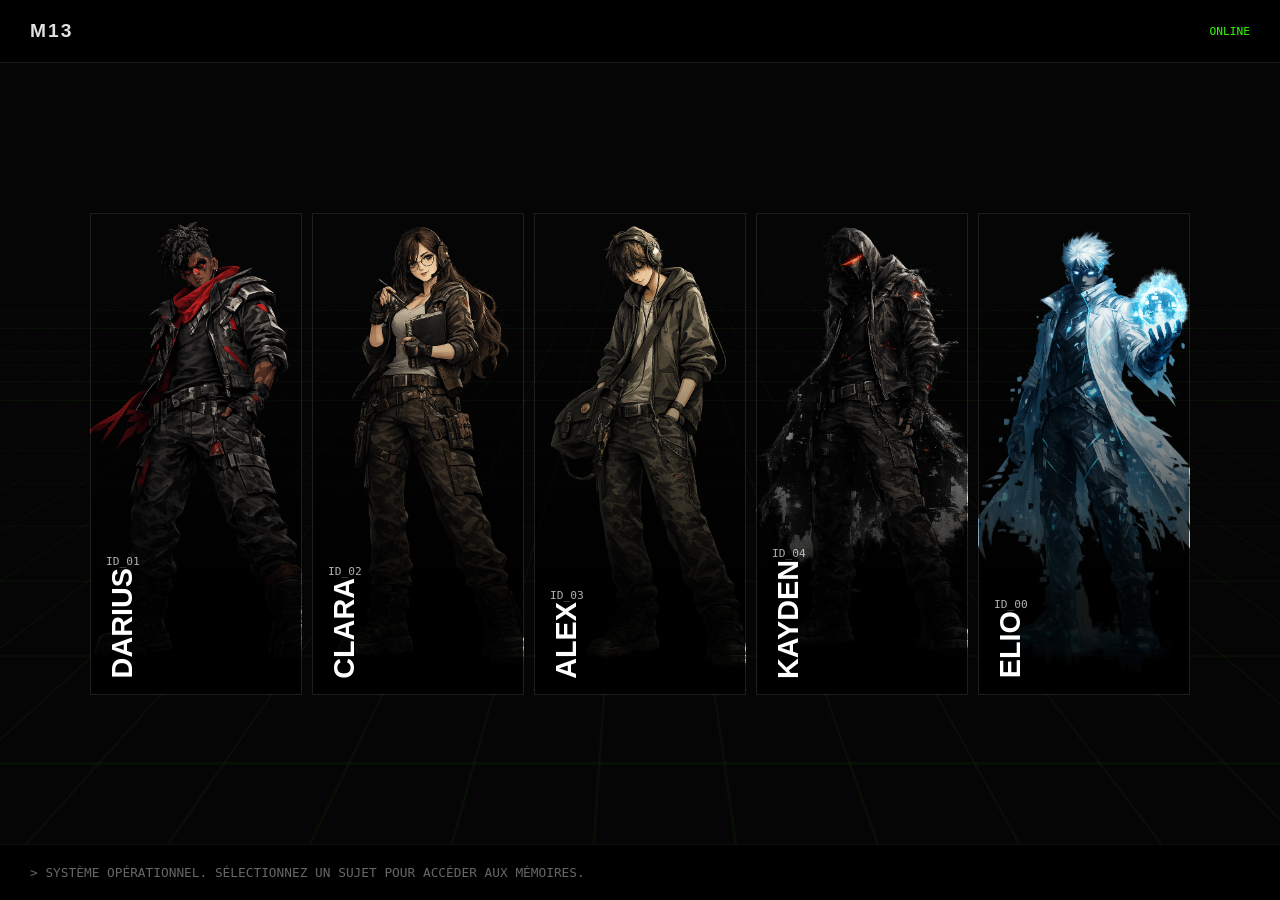
==== index.html @ e18bb98c "Update index.html" ====
<!DOCTYPE html>
<html lang="fr">
<head>
    <meta charset="UTF-8">
    <meta name="viewport" content="width=device-width, initial-scale=1.0">
    <title>M13 by Siroxtag</title>
    <style>
        :root {
            --bg: #050505;
            --primary: #e0e0e0;
            --accent: #ff3333; 
            --secondary: #33ff00; 
            --glass: rgba(0, 0, 0, 0.6);
        }

        body {
            background-color: var(--bg);
            color: var(--primary);
            font-family: 'Helvetica Neue', Arial, sans-serif;
            margin: 0;
            overflow-x: hidden;
            min-height: 100vh;
            display: flex;
            flex-direction: column;
        }

        /* GRILLE DE FOND */
        .grid-bg {
            position: fixed;
            top: -50%; left: -50%; width: 200%; height: 200%;
            background: 
                linear-gradient(rgba(51, 255, 0, 0.05) 1px, transparent 1px),
                linear-gradient(90deg, rgba(51, 255, 0, 0.05) 1px, transparent 1px);
            background-size: 60px 60px;
            z-index: -1;
            transform: perspective(500px) rotateX(60deg);
            animation: grid-move 40s linear infinite;
        }

        @keyframes grid-move {
            0% { transform: perspective(500px) rotateX(60deg) translateY(0); }
            100% { transform: perspective(500px) rotateX(60deg) translateY(60px); }
        }

        header {
            padding: 20px 30px;
            border-bottom: 1px solid rgba(255,255,255,0.1);
            display: flex;
            justify-content: space-between;
            align-items: center;
            background: rgba(0,0,0,0.9);
            z-index: 10;
        }

        h1 { font-size: 1.2rem; letter-spacing: 2px; text-transform: uppercase; margin: 0; }

        .main-nav {
            flex-grow: 1;
            display: flex;
            justify-content: center;
            align-items: center;
            gap: 10px;
            padding: 20px;
            z-index: 5;
        }

        /* CARTES AVEC IMAGES */
        .char-card {
            width: 180px;
            height: 450px;
            border: 1px solid rgba(255,255,255,0.1);
            position: relative;
            overflow: hidden;
            text-decoration: none;
            color: white;
            display: flex;
            flex-direction: column;
            justify-content: flex-end;
            padding: 15px;
            transition: 0.4s ease;
            background-size: cover;
            background-position: center;
        }

        /* Overlay sombre pour lire le texte */
        .char-card::after {
            content: '';
            position: absolute;
            top: 0; left: 0; width: 100%; height: 100%;
            background: linear-gradient(to top, rgba(0,0,0,0.9) 20%, transparent 80%);
            z-index: 1;
        }

        .char-card:hover {
            transform: scale(1.05);
            border-color: var(--secondary);
            box-shadow: 0 0 30px rgba(51, 255, 0, 0.2);
            z-index: 10;
        }

        .char-card h2 {
            font-size: 1.8rem;
            margin: 0;
            z-index: 2;
            writing-mode: vertical-rl;
            transform: rotate(180deg);
            text-shadow: 2px 2px 10px rgba(0,0,0,0.8);
        }

        .char-card span {
            font-size: 0.7rem;
            z-index: 2;
            font-family: monospace;
            opacity: 0.7;
        }

        /* IMAGES SPECIFIQUES */
        .card-darius { background-image: url('darius.png'); }
        .card-clara { background-image: url('clara.png'); }
        .card-alex { background-image: url('alex.png'); }
        .card-kayden { background-image: url('kayden.png'); }
        .card-elio { background-image: url('elio.png'); }

        /* RESPONSIVE MOBILE */
        @media (max-width: 768px) {
            .main-nav {
                display: grid;
                grid-template-columns: 1fr 1fr;
                gap: 10px;
            }
            .char-card {
                width: auto;
                height: 200px;
                writing-mode: horizontal-tb;
            }
            .char-card h2 {
                writing-mode: horizontal-tb;
                transform: none;
                font-size: 1.2rem;
            }
            .char-card:last-child {
                grid-column: span 2;
                height: 120px;
            }
        }

        .intro-text {
            padding: 20px 30px;
            font-family: monospace;
            font-size: 0.8rem;
            color: #666;
            background: black;
            border-top: 1px solid rgba(255,255,255,0.05);
        }
    </style>
</head>
<body>

    <div class="grid-bg"></div>

    <header>
        <h1>M13</h1>
        <div style="font-family: monospace; font-size: 0.7rem; color: var(--secondary);">ONLINE</div>
    </header>

    <nav class="main-nav">
        <a href="/darius" class="char-card card-darius">
            <span>ID_01</span>
            <h2>DARIUS</h2>
        </a>
        <a href="/clara" class="char-card card-clara">
            <span>ID_02</span>
            <h2>CLARA</h2>
        </a>
        <a href="/alex" class="char-card card-alex">
            <span>ID_03</span>
            <h2>ALEX</h2>
        </a>
        <a href="/kayden" class="char-card card-kayden">
            <span>ID_04</span>
            <h2>KAYDEN</h2>
        </a>
        <a href="/elio" class="char-card card-elio">
            <span>ID_00</span>
            <h2>ELIO</h2>
        </a>
    </nav>

    <div class="intro-text">
        > SYSTÈME OPÉRATIONNEL. SÉLECTIONNEZ UN SUJET POUR ACCÉDER AUX MÉMOIRES.
    </div>

</body>
</html>
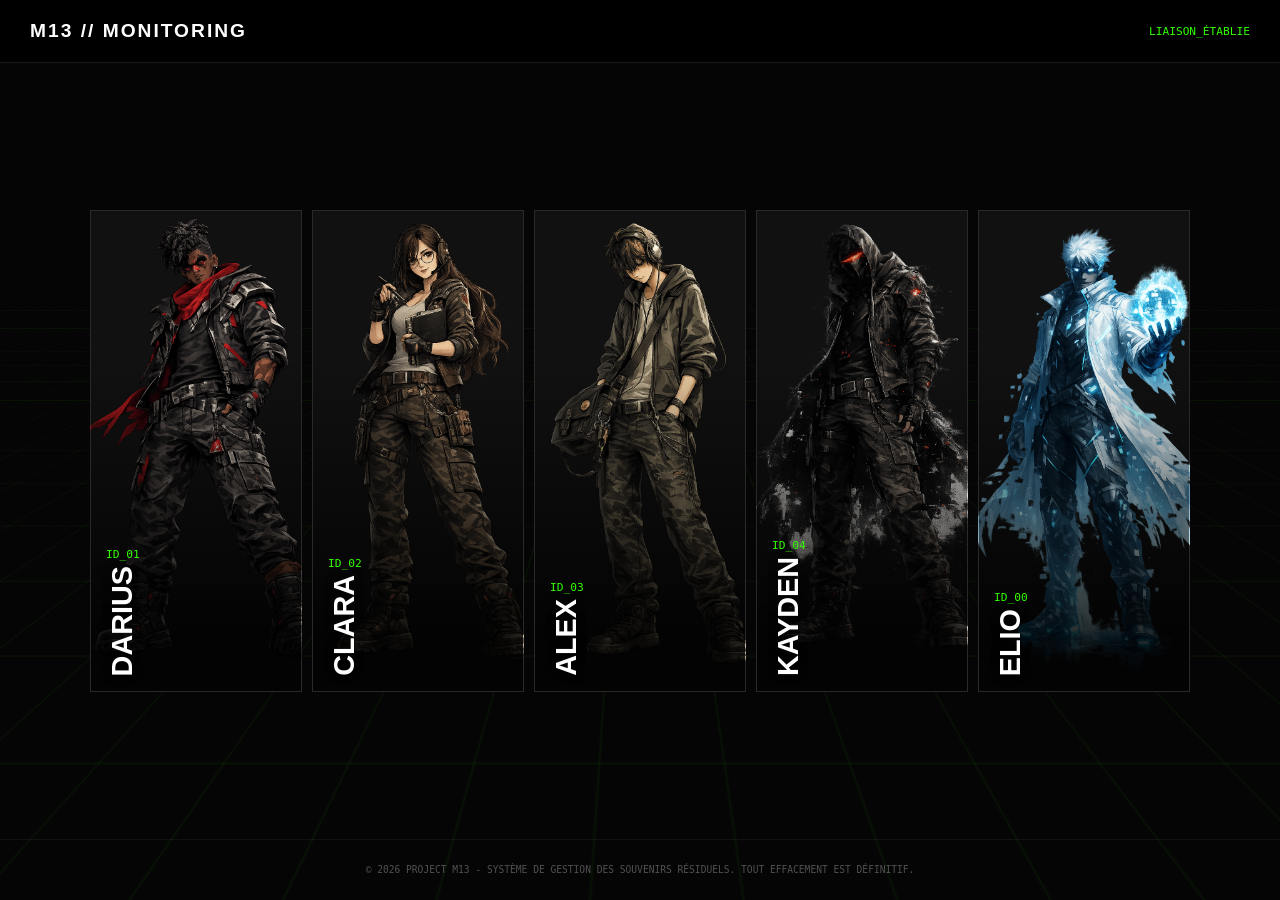
==== commit d36a9e83: "Update index.html" ====
--- a/index.html
+++ b/index.html
@@ -3,16 +3,21 @@
 <head>
     <meta charset="UTF-8">
     <meta name="viewport" content="width=device-width, initial-scale=1.0">
-    <title>M13 by Siroxtag</title>
+    <meta name="description" content="Interface de monitoring du PROJECT M13. Surveillance des sujets Darius, Clara, Alex, Kayden et Elio. Accès aux archives de mémoire.">
+    
+    <link rel="preload" as="image" href="darius.png" fetchpriority="high">
+    
+    <title>PROJECT M13 | MONITORING SYSTEM</title>
+    
     <style>
         :root {
             --bg: #050505;
-            --primary: #e0e0e0;
+            --primary: #ffffff; 
             --accent: #ff3333; 
             --secondary: #33ff00; 
-            --glass: rgba(0, 0, 0, 0.6);
-        }
-
+        }
+
+        /* PERFORMANCE : Utilisation de content-visibility pour accélérer le rendu */
         body {
             background-color: var(--bg);
             color: var(--primary);
@@ -24,7 +29,7 @@
             flex-direction: column;
         }
 
-        /* GRILLE DE FOND */
+        /* Optimisation du GPU pour l'animation de la grille */
         .grid-bg {
             position: fixed;
             top: -50%; left: -50%; width: 200%; height: 200%;
@@ -35,11 +40,12 @@
             z-index: -1;
             transform: perspective(500px) rotateX(60deg);
             animation: grid-move 40s linear infinite;
+            will-change: transform; /* Aide le navigateur à anticiper l'animation */
         }
 
         @keyframes grid-move {
-            0% { transform: perspective(500px) rotateX(60deg) translateY(0); }
-            100% { transform: perspective(500px) rotateX(60deg) translateY(60px); }
+            from { transform: perspective(500px) rotateX(60deg) translateY(0); }
+            to { transform: perspective(500px) rotateX(60deg) translateY(60px); }
         }
 
         header {
@@ -52,50 +58,50 @@
             z-index: 10;
         }
 
-        h1 { font-size: 1.2rem; letter-spacing: 2px; text-transform: uppercase; margin: 0; }
-
-        .main-nav {
+        h1 { font-size: 1.2rem; letter-spacing: 2px; text-transform: uppercase; margin: 0; color: #fff; }
+
+        /* ACCESSIBILITÉ : Landmark Main pour le SEO et les lecteurs d'écran */
+        main {
             flex-grow: 1;
             display: flex;
             justify-content: center;
             align-items: center;
-            gap: 10px;
             padding: 20px;
             z-index: 5;
         }
 
-        /* CARTES AVEC IMAGES */
+        .main-nav {
+            display: flex;
+            gap: 10px;
+            list-style: none;
+            padding: 0;
+            margin: 0;
+        }
+
         .char-card {
             width: 180px;
             height: 450px;
             border: 1px solid rgba(255,255,255,0.1);
             position: relative;
             overflow: hidden;
-            text-decoration: none;
-            color: white;
+            text-decoration: none !important;
+            color: #ffffff !important;
             display: flex;
             flex-direction: column;
             justify-content: flex-end;
             padding: 15px;
-            transition: 0.4s ease;
+            transition: transform 0.4s cubic-bezier(0.4, 0, 0.2, 1);
             background-size: cover;
             background-position: center;
-        }
-
-        /* Overlay sombre pour lire le texte */
+            background-color: #111;
+        }
+
         .char-card::after {
             content: '';
             position: absolute;
             top: 0; left: 0; width: 100%; height: 100%;
-            background: linear-gradient(to top, rgba(0,0,0,0.9) 20%, transparent 80%);
+            background: linear-gradient(to top, rgba(0,0,0,0.85) 10%, transparent 70%);
             z-index: 1;
-        }
-
-        .char-card:hover {
-            transform: scale(1.05);
-            border-color: var(--secondary);
-            box-shadow: 0 0 30px rgba(51, 255, 0, 0.2);
-            z-index: 10;
         }
 
         .char-card h2 {
@@ -104,24 +110,32 @@
             z-index: 2;
             writing-mode: vertical-rl;
             transform: rotate(180deg);
-            text-shadow: 2px 2px 10px rgba(0,0,0,0.8);
+            color: #ffffff;
+            text-shadow: 0 0 10px rgba(0,0,0,0.5);
         }
 
         .char-card span {
             font-size: 0.7rem;
             z-index: 2;
             font-family: monospace;
-            opacity: 0.7;
-        }
-
-        /* IMAGES SPECIFIQUES */
+            color: var(--secondary);
+            margin-bottom: 5px;
+        }
+
+        /* SEO & ACCESSIBILITÉ : Contraste amélioré sur le hover */
+        .char-card:hover {
+            transform: scale(1.03);
+            border-color: var(--secondary);
+            box-shadow: 0 0 20px rgba(51, 255, 0, 0.2);
+        }
+
+        /* Attribution des images */
         .card-darius { background-image: url('darius.png'); }
         .card-clara { background-image: url('clara.png'); }
         .card-alex { background-image: url('alex.png'); }
         .card-kayden { background-image: url('kayden.png'); }
         .card-elio { background-image: url('elio.png'); }
 
-        /* RESPONSIVE MOBILE */
         @media (max-width: 768px) {
             .main-nav {
                 display: grid;
@@ -130,66 +144,63 @@
             }
             .char-card {
                 width: auto;
-                height: 200px;
-                writing-mode: horizontal-tb;
+                height: 220px;
             }
             .char-card h2 {
                 writing-mode: horizontal-tb;
                 transform: none;
-                font-size: 1.2rem;
+                font-size: 1.3rem;
             }
-            .char-card:last-child {
-                grid-column: span 2;
-                height: 120px;
-            }
-        }
-
-        .intro-text {
-            padding: 20px 30px;
+        }
+
+        /* BEST PRACTICE : Footer pour les landmarks */
+        footer {
+            padding: 15px;
+            text-align: center;
             font-family: monospace;
-            font-size: 0.8rem;
-            color: #666;
-            background: black;
+            font-size: 0.6rem;
+            color: rgba(255,255,255,0.3);
             border-top: 1px solid rgba(255,255,255,0.05);
         }
     </style>
 </head>
 <body>
-
-    <div class="grid-bg"></div>
-
-    <header>
-        <h1>M13</h1>
-        <div style="font-family: monospace; font-size: 0.7rem; color: var(--secondary);">ONLINE</div>
+    <div class="grid-bg" aria-hidden="true"></div>
+
+    <header role="banner">
+        <h1>M13 // MONITORING</h1>
+        <div style="font-family: monospace; font-size: 0.7rem; color: var(--secondary);" aria-live="polite">
+            LIAISON_ÉTABLIE
+        </div>
     </header>
 
-    <nav class="main-nav">
-        <a href="/darius" class="char-card card-darius">
-            <span>ID_01</span>
-            <h2>DARIUS</h2>
-        </a>
-        <a href="/clara" class="char-card card-clara">
-            <span>ID_02</span>
-            <h2>CLARA</h2>
-        </a>
-        <a href="/alex" class="char-card card-alex">
-            <span>ID_03</span>
-            <h2>ALEX</h2>
-        </a>
-        <a href="/kayden" class="char-card card-kayden">
-            <span>ID_04</span>
-            <h2>KAYDEN</h2>
-        </a>
-        <a href="/elio" class="char-card card-elio">
-            <span>ID_00</span>
-            <h2>ELIO</h2>
-        </a>
-    </nav>
-
-    <div class="intro-text">
-        > SYSTÈME OPÉRATIONNEL. SÉLECTIONNEZ UN SUJET POUR ACCÉDER AUX MÉMOIRES.
-    </div>
-
+    <main>
+        <nav class="main-nav" aria-label="Navigation des sujets">
+            <a href="/darius" class="char-card card-darius" aria-label="Dossier de Darius">
+                <span>ID_01</span>
+                <h2>DARIUS</h2>
+            </a>
+            <a href="/clara" class="char-card card-clara" aria-label="Dossier de Clara">
+                <span>ID_02</span>
+                <h2>CLARA</h2>
+            </a>
+            <a href="/alex" class="char-card card-alex" aria-label="Dossier d'Alex">
+                <span>ID_03</span>
+                <h2>ALEX</h2>
+            </a>
+            <a href="/kayden" class="char-card card-kayden" aria-label="Dossier de Kayden">
+                <span>ID_04</span>
+                <h2>KAYDEN</h2>
+            </a>
+            <a href="/elio" class="char-card card-elio" aria-label="Dossier d'Elio">
+                <span>ID_00</span>
+                <h2>ELIO</h2>
+            </a>
+        </nav>
+    </main>
+
+    <footer role="contentinfo">
+        <p>© 2026 PROJECT M13 - SYSTÈME DE GESTION DES SOUVENIRS RÉSIDUELS. TOUT EFFACEMENT EST DÉFINITIF.</p>
+    </footer>
 </body>
 </html>
-
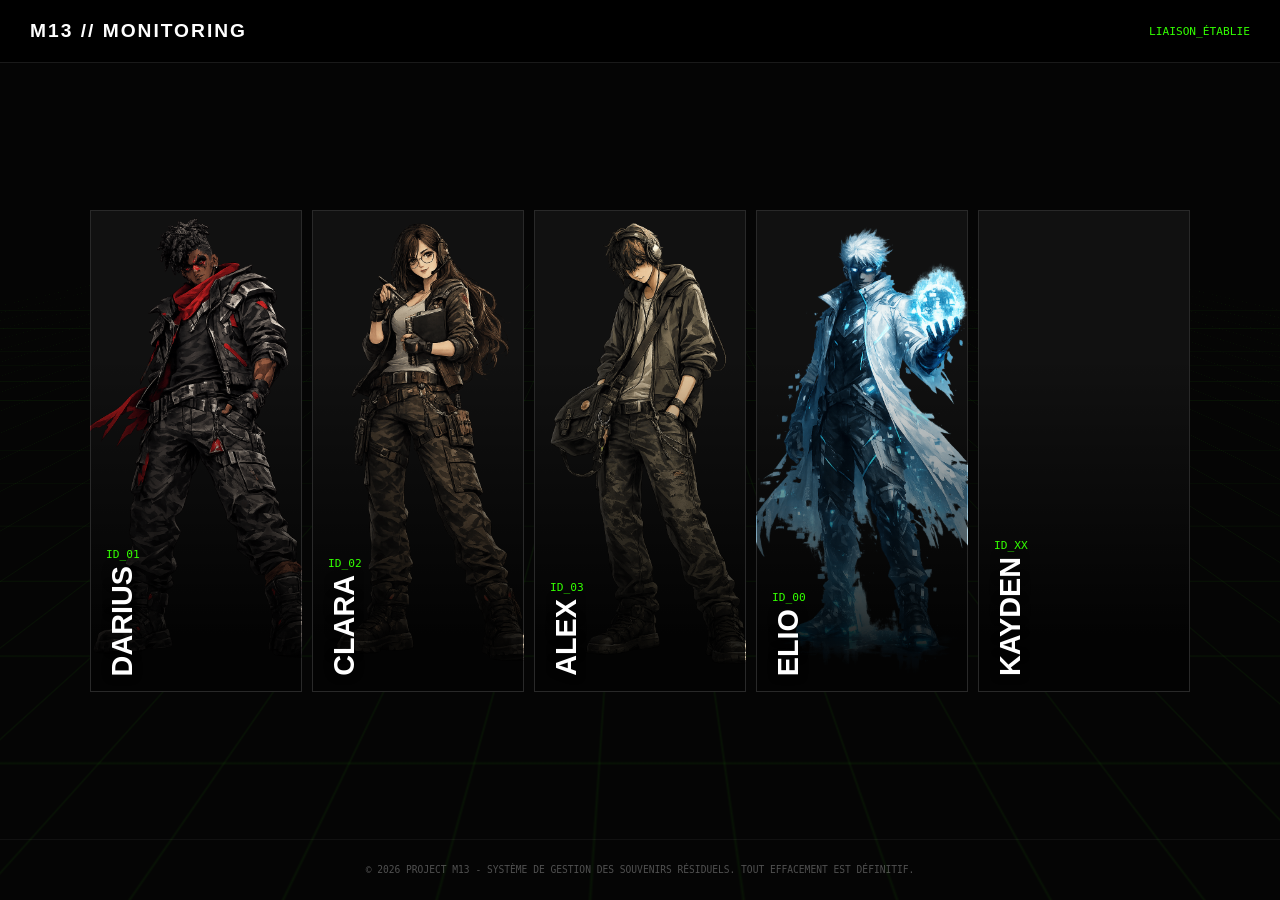
==== commit c4789463: "Update index.html" ====
--- a/index.html
+++ b/index.html
@@ -1,6 +1,13 @@
 <!DOCTYPE html>
 <html lang="fr">
 <head>
+<!-- Google Tag Manager -->
+<script>(function(w,d,s,l,i){w[l]=w[l]||[];w[l].push({'gtm.start':
+new Date().getTime(),event:'gtm.js'});var f=d.getElementsByTagName(s)[0],
+j=d.createElement(s),dl=l!='dataLayer'?'&l='+l:'';j.async=true;j.src=
+'https://www.googletagmanager.com/gtm.js?id='+i+dl;f.parentNode.insertBefore(j,f);
+})(window,document,'script','dataLayer','GTM-T29H3VJD');</script>
+<!-- End Google Tag Manager -->
     <meta charset="UTF-8">
     <meta name="viewport" content="width=device-width, initial-scale=1.0">
     <meta name="description" content="Interface de monitoring du PROJECT M13. Surveillance des sujets Darius, Clara, Alex, Kayden et Elio. Accès aux archives de mémoire.">
@@ -133,7 +140,7 @@
         .card-darius { background-image: url('darius.png'); }
         .card-clara { background-image: url('clara.png'); }
         .card-alex { background-image: url('alex.png'); }
-        .card-kayden { background-image: url('kayden.png'); }
+        .card-leroi { background-image: url('leroi.png'); }
         .card-elio { background-image: url('elio.png'); }
 
         @media (max-width: 768px) {
@@ -187,14 +194,15 @@
             <a href="/alex" class="char-card card-alex" aria-label="Dossier d'Alex">
                 <span>ID_03</span>
                 <h2>ALEX</h2>
-            </a>
-            <a href="/kayden" class="char-card card-kayden" aria-label="Dossier de Kayden">
-                <span>ID_04</span>
-                <h2>KAYDEN</h2>
+            
             </a>
             <a href="/elio" class="char-card card-elio" aria-label="Dossier d'Elio">
                 <span>ID_00</span>
                 <h2>ELIO</h2>
+          </a>
+            <a href="/LEROI" class="char-card card-leroi" aria-label="Dossier des Enfers">
+                <span>ID_XX</span>
+                <h2>KAYDEN</h2>
             </a>
         </nav>
     </main>
@@ -203,4 +211,8 @@
         <p>© 2026 PROJECT M13 - SYSTÈME DE GESTION DES SOUVENIRS RÉSIDUELS. TOUT EFFACEMENT EST DÉFINITIF.</p>
     </footer>
 </body>
+<!-- Google Tag Manager (noscript) -->
+<noscript><iframe src="https://www.googletagmanager.com/ns.html?id=GTM-T29H3VJD"
+height="0" width="0" style="display:none;visibility:hidden"></iframe></noscript>
+<!-- End Google Tag Manager (noscript) -->
 </html>
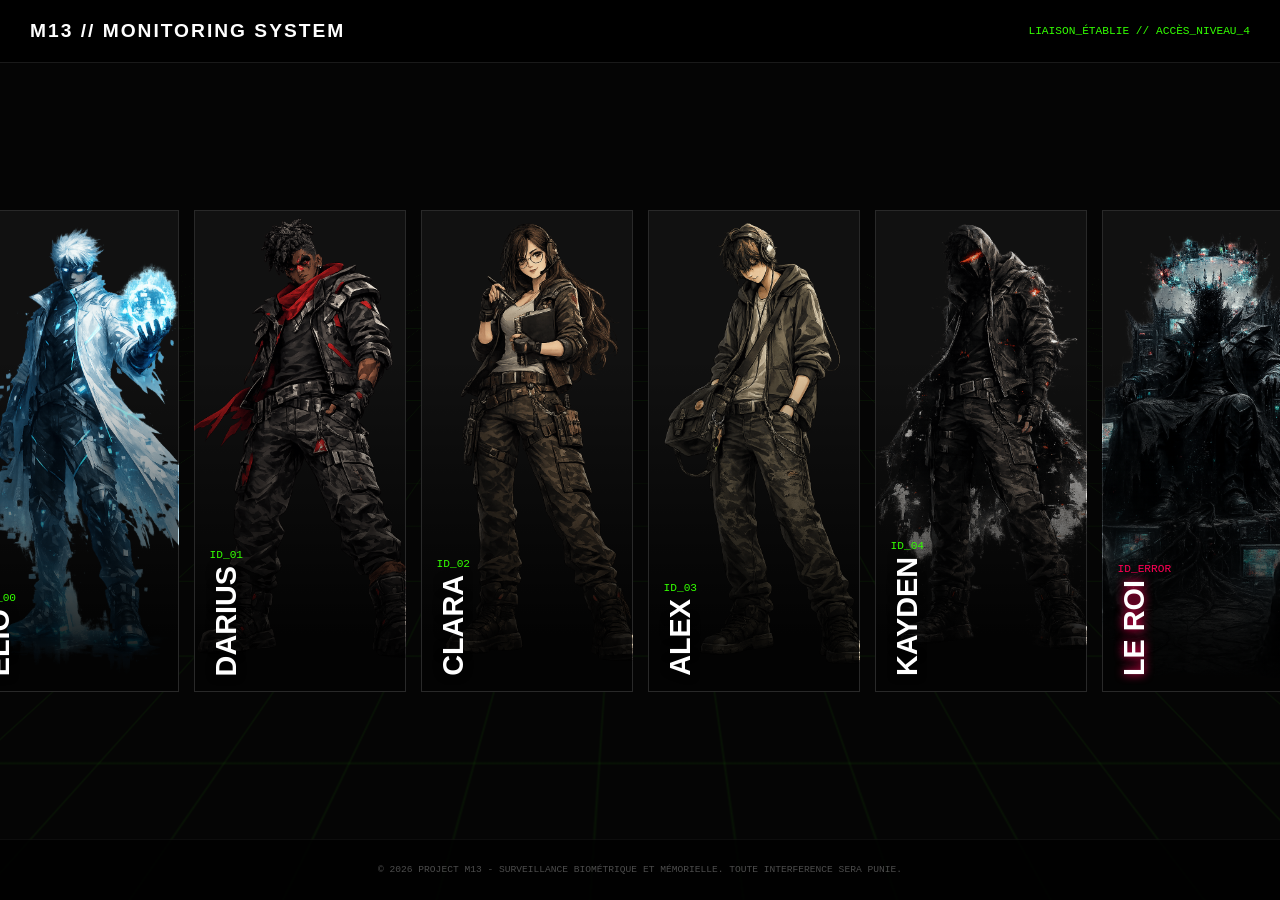
==== commit c241699a: "Update index.html" ====
--- a/index.html
+++ b/index.html
@@ -1,14 +1,12 @@
 <!DOCTYPE html>
 <html lang="fr">
 <head>
-<!-- Google Tag Manager -->
 <script>(function(w,d,s,l,i){w[l]=w[l]||[];w[l].push({'gtm.start':
 new Date().getTime(),event:'gtm.js'});var f=d.getElementsByTagName(s)[0],
 j=d.createElement(s),dl=l!='dataLayer'?'&l='+l:'';j.async=true;j.src=
 'https://www.googletagmanager.com/gtm.js?id='+i+dl;f.parentNode.insertBefore(j,f);
 })(window,document,'script','dataLayer','GTM-T29H3VJD');</script>
-<!-- End Google Tag Manager -->
-    <meta charset="UTF-8">
+<meta charset="UTF-8">
     <meta name="viewport" content="width=device-width, initial-scale=1.0">
     <meta name="description" content="Interface de monitoring du PROJECT M13. Surveillance des sujets Darius, Clara, Alex, Kayden et Elio. Accès aux archives de mémoire.">
     
@@ -24,7 +22,6 @@
             --secondary: #33ff00; 
         }
 
-        /* PERFORMANCE : Utilisation de content-visibility pour accélérer le rendu */
         body {
             background-color: var(--bg);
             color: var(--primary);
@@ -36,7 +33,6 @@
             flex-direction: column;
         }
 
-        /* Optimisation du GPU pour l'animation de la grille */
         .grid-bg {
             position: fixed;
             top: -50%; left: -50%; width: 200%; height: 200%;
@@ -47,7 +43,7 @@
             z-index: -1;
             transform: perspective(500px) rotateX(60deg);
             animation: grid-move 40s linear infinite;
-            will-change: transform; /* Aide le navigateur à anticiper l'animation */
+            will-change: transform;
         }
 
         @keyframes grid-move {
@@ -67,7 +63,6 @@
 
         h1 { font-size: 1.2rem; letter-spacing: 2px; text-transform: uppercase; margin: 0; color: #fff; }
 
-        /* ACCESSIBILITÉ : Landmark Main pour le SEO et les lecteurs d'écran */
         main {
             flex-grow: 1;
             display: flex;
@@ -79,7 +74,7 @@
 
         .main-nav {
             display: flex;
-            gap: 10px;
+            gap: 15px;
             list-style: none;
             padding: 0;
             margin: 0;
@@ -119,6 +114,7 @@
             transform: rotate(180deg);
             color: #ffffff;
             text-shadow: 0 0 10px rgba(0,0,0,0.5);
+            transition: color 0.3s;
         }
 
         .char-card span {
@@ -129,11 +125,14 @@
             margin-bottom: 5px;
         }
 
-        /* SEO & ACCESSIBILITÉ : Contraste amélioré sur le hover */
         .char-card:hover {
-            transform: scale(1.03);
+            transform: scale(1.05);
             border-color: var(--secondary);
-            box-shadow: 0 0 20px rgba(51, 255, 0, 0.2);
+            box-shadow: 0 0 25px rgba(51, 255, 0, 0.3);
+        }
+
+        .char-card:hover h2 {
+            color: var(--secondary);
         }
 
         /* Attribution des images */
@@ -142,25 +141,25 @@
         .card-alex { background-image: url('alex.png'); }
         .card-leroi { background-image: url('leroi.png'); }
         .card-elio { background-image: url('elio.png'); }
-
-        @media (max-width: 768px) {
+        .card-kayden { background-image: url('kayden.png'); }
+
+        @media (max-width: 900px) {
             .main-nav {
                 display: grid;
                 grid-template-columns: 1fr 1fr;
-                gap: 10px;
+                gap: 15px;
             }
             .char-card {
                 width: auto;
-                height: 220px;
+                height: 250px;
             }
             .char-card h2 {
                 writing-mode: horizontal-tb;
                 transform: none;
-                font-size: 1.3rem;
+                font-size: 1.5rem;
             }
         }
 
-        /* BEST PRACTICE : Footer pour les landmarks */
         footer {
             padding: 15px;
             text-align: center;
@@ -168,6 +167,7 @@
             font-size: 0.6rem;
             color: rgba(255,255,255,0.3);
             border-top: 1px solid rgba(255,255,255,0.05);
+            background: rgba(0,0,0,0.8);
         }
     </style>
 </head>
@@ -175,14 +175,18 @@
     <div class="grid-bg" aria-hidden="true"></div>
 
     <header role="banner">
-        <h1>M13 // MONITORING</h1>
+        <h1>M13 // MONITORING SYSTEM</h1>
         <div style="font-family: monospace; font-size: 0.7rem; color: var(--secondary);" aria-live="polite">
-            LIAISON_ÉTABLIE
+            LIAISON_ÉTABLIE // ACCÈS_NIVEAU_4
         </div>
     </header>
 
     <main>
         <nav class="main-nav" aria-label="Navigation des sujets">
+            <a href="/elio" class="char-card card-elio" aria-label="Dossier d'Elio">
+                <span>ID_00</span>
+                <h2>ELIO</h2>
+            </a>
             <a href="/darius" class="char-card card-darius" aria-label="Dossier de Darius">
                 <span>ID_01</span>
                 <h2>DARIUS</h2>
@@ -194,25 +198,23 @@
             <a href="/alex" class="char-card card-alex" aria-label="Dossier d'Alex">
                 <span>ID_03</span>
                 <h2>ALEX</h2>
-            
-            </a>
-            <a href="/elio" class="char-card card-elio" aria-label="Dossier d'Elio">
-                <span>ID_00</span>
-                <h2>ELIO</h2>
-          </a>
-            <a href="/LEROI" class="char-card card-leroi" aria-label="Dossier des Enfers">
-                <span>ID_XX</span>
+            </a>
+            <a href="/kayden" class="char-card card-kayden" aria-label="Dossier de Kayden">
+                <span>ID_04</span>
                 <h2>KAYDEN</h2>
+            </a>
+            <a href="/leroi" class="char-card card-leroi" aria-label="Dossier du Roi">
+                <span style="color: #ff0055;">ID_ERROR</span>
+                <h2 style="text-shadow: 0 0 10px #ff0055;">LE ROI</h2>
             </a>
         </nav>
     </main>
 
     <footer role="contentinfo">
-        <p>© 2026 PROJECT M13 - SYSTÈME DE GESTION DES SOUVENIRS RÉSIDUELS. TOUT EFFACEMENT EST DÉFINITIF.</p>
+        <p>© 2026 PROJECT M13 - SURVEILLANCE BIOMÉTRIQUE ET MÉMORIELLE. TOUTE INTERFERENCE SERA PUNIE.</p>
     </footer>
-</body>
-<!-- Google Tag Manager (noscript) -->
-<noscript><iframe src="https://www.googletagmanager.com/ns.html?id=GTM-T29H3VJD"
-height="0" width="0" style="display:none;visibility:hidden"></iframe></noscript>
-<!-- End Google Tag Manager (noscript) -->
+
+    <noscript><iframe src="https://www.googletagmanager.com/ns.html?id=GTM-T29H3VJD"
+    height="0" width="0" style="display:none;visibility:hidden"></iframe></noscript>
+    </body>
 </html>
